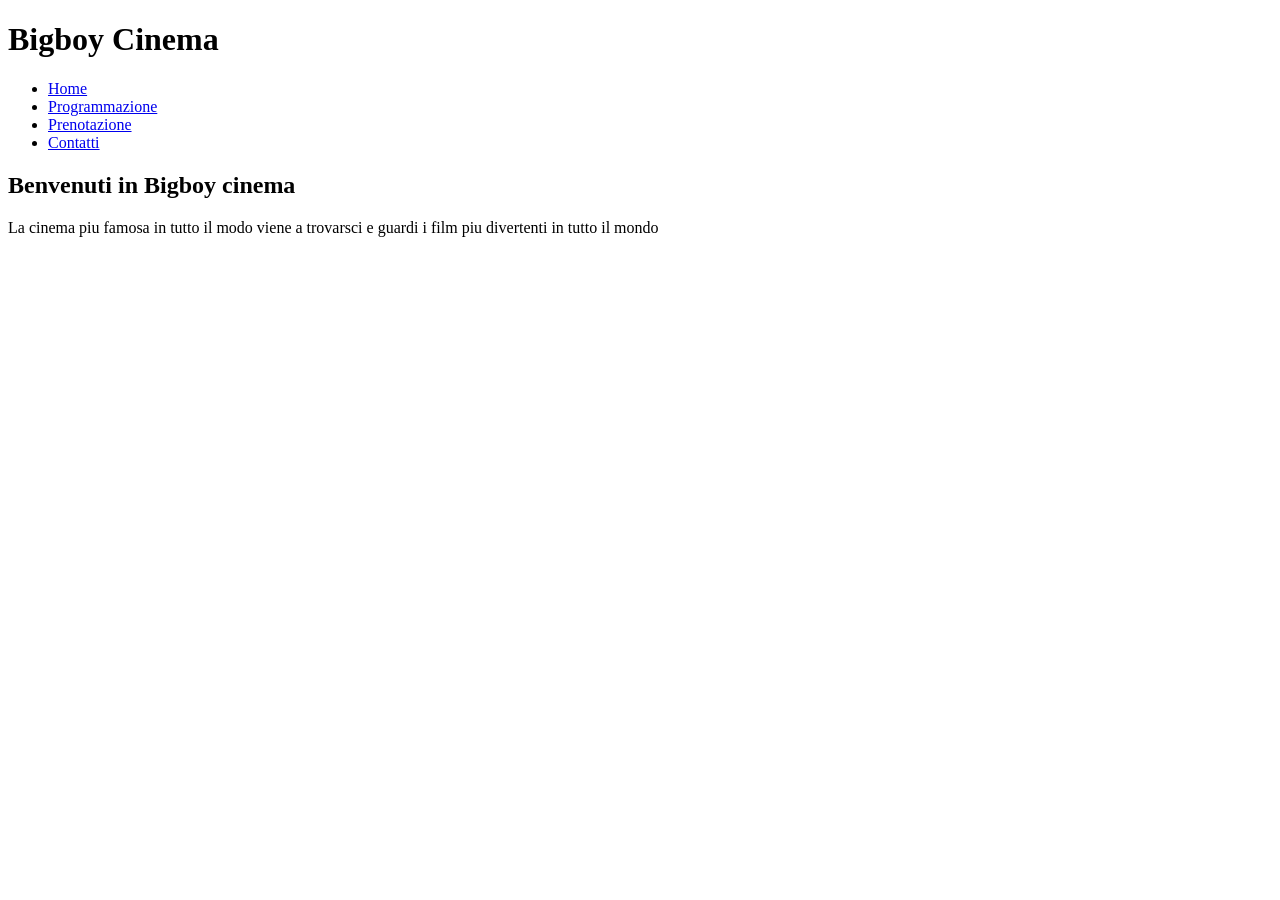
==== index.html @ 7ac313ca "Ceazione della struttura iniziale del file index.html" ====
<!DOCTYPE html>
<html lang="it">
<head>
    <meta charset="UTF-8">
    <meta name="viewport" content="width=device-width, initial-scale=1.0">
    <title>Cinema Bigboy - Home</title>
</head>
<body>
    <header>
        <h1>Bigboy Cinema</h1>
        <nav>
            <ul>
                <li><a href="index.html">Home</a></li>
                <li><a href="programmazione.html">Programmazione</a></li>
                <li><a href="prenota.html">Prenotazione</a></li>
                <li><a href="contatti.html">Contatti</a></li>

            </ul>
        </nav>
    </header>

    <main>
        <section>
            <h2>Benvenuti in Bigboy cinema</h2>
            <p>La cinema piu famosa in tutto il modo viene a trovarsci e guardi i film piu divertenti in tutto il mondo</p>

        </section>

        <section>
            
        </section>


    </main>
    
    <footer>

    </footer>
</body>
</html>
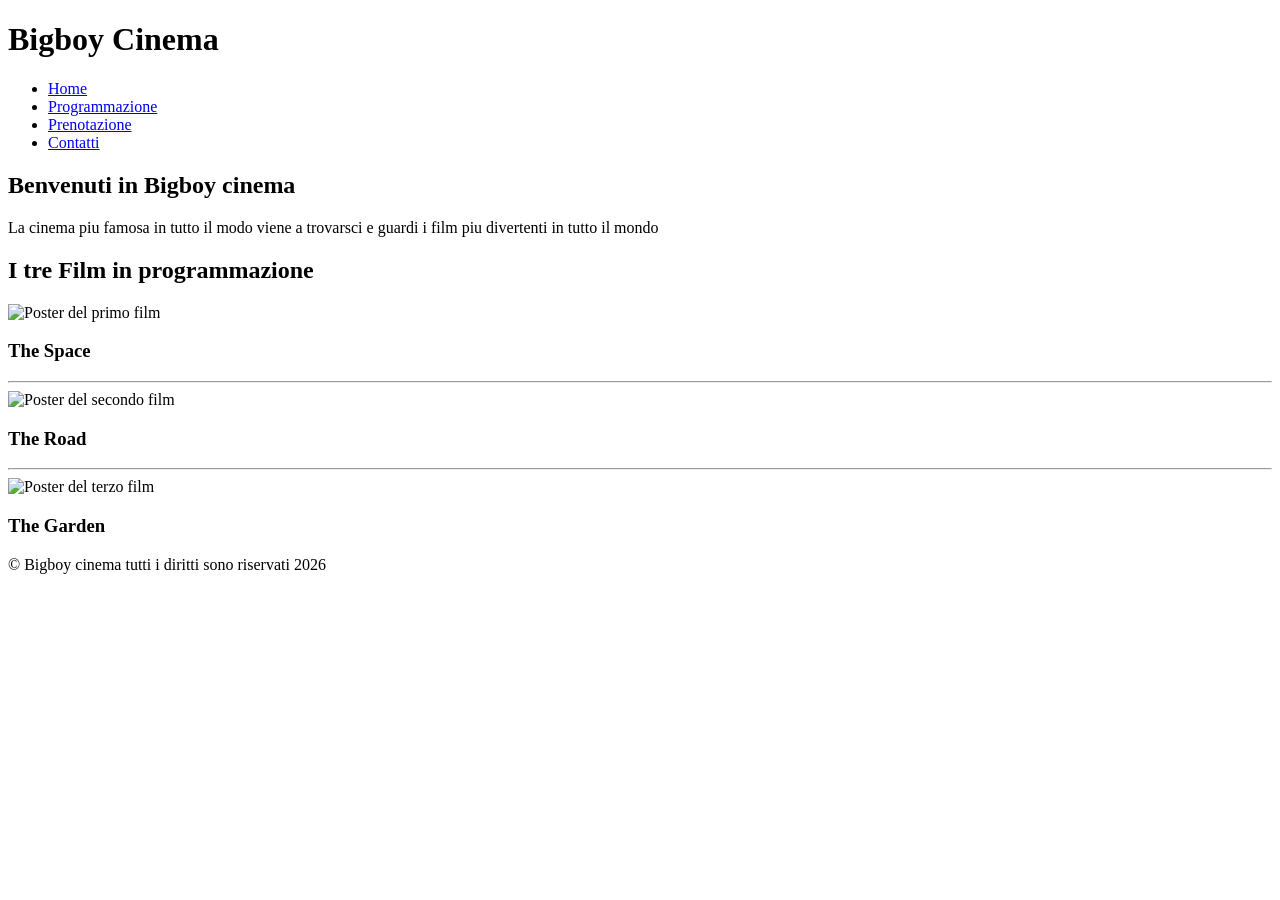
==== commit adf12bb3: "termine della struttura della pagina manca solo il css" ====
--- a/index.html
+++ b/index.html
@@ -23,17 +23,26 @@
         <section>
             <h2>Benvenuti in Bigboy cinema</h2>
             <p>La cinema piu famosa in tutto il modo viene a trovarsci e guardi i film piu divertenti in tutto il mondo</p>
-
         </section>
 
         <section>
-            
+            <h2>I tre Film in programmazione</h2>
+            <img src="img/Film_1.png" alt="Poster del primo film">
+            <h3>The Space</h3>
+            <hr>
+            <img src="img/Film_2.png" alt="Poster del secondo film">
+            <h3>The Road</h3>
+            <hr>
+            <img src="img/Film_3.png" alt="Poster del terzo film">
+            <h3>The Garden</h3>
         </section>
+
 
 
     </main>
     
     <footer>
+        <p>&copy; Bigboy cinema tutti i diritti sono riservati 2026</p>
 
     </footer>
 </body>
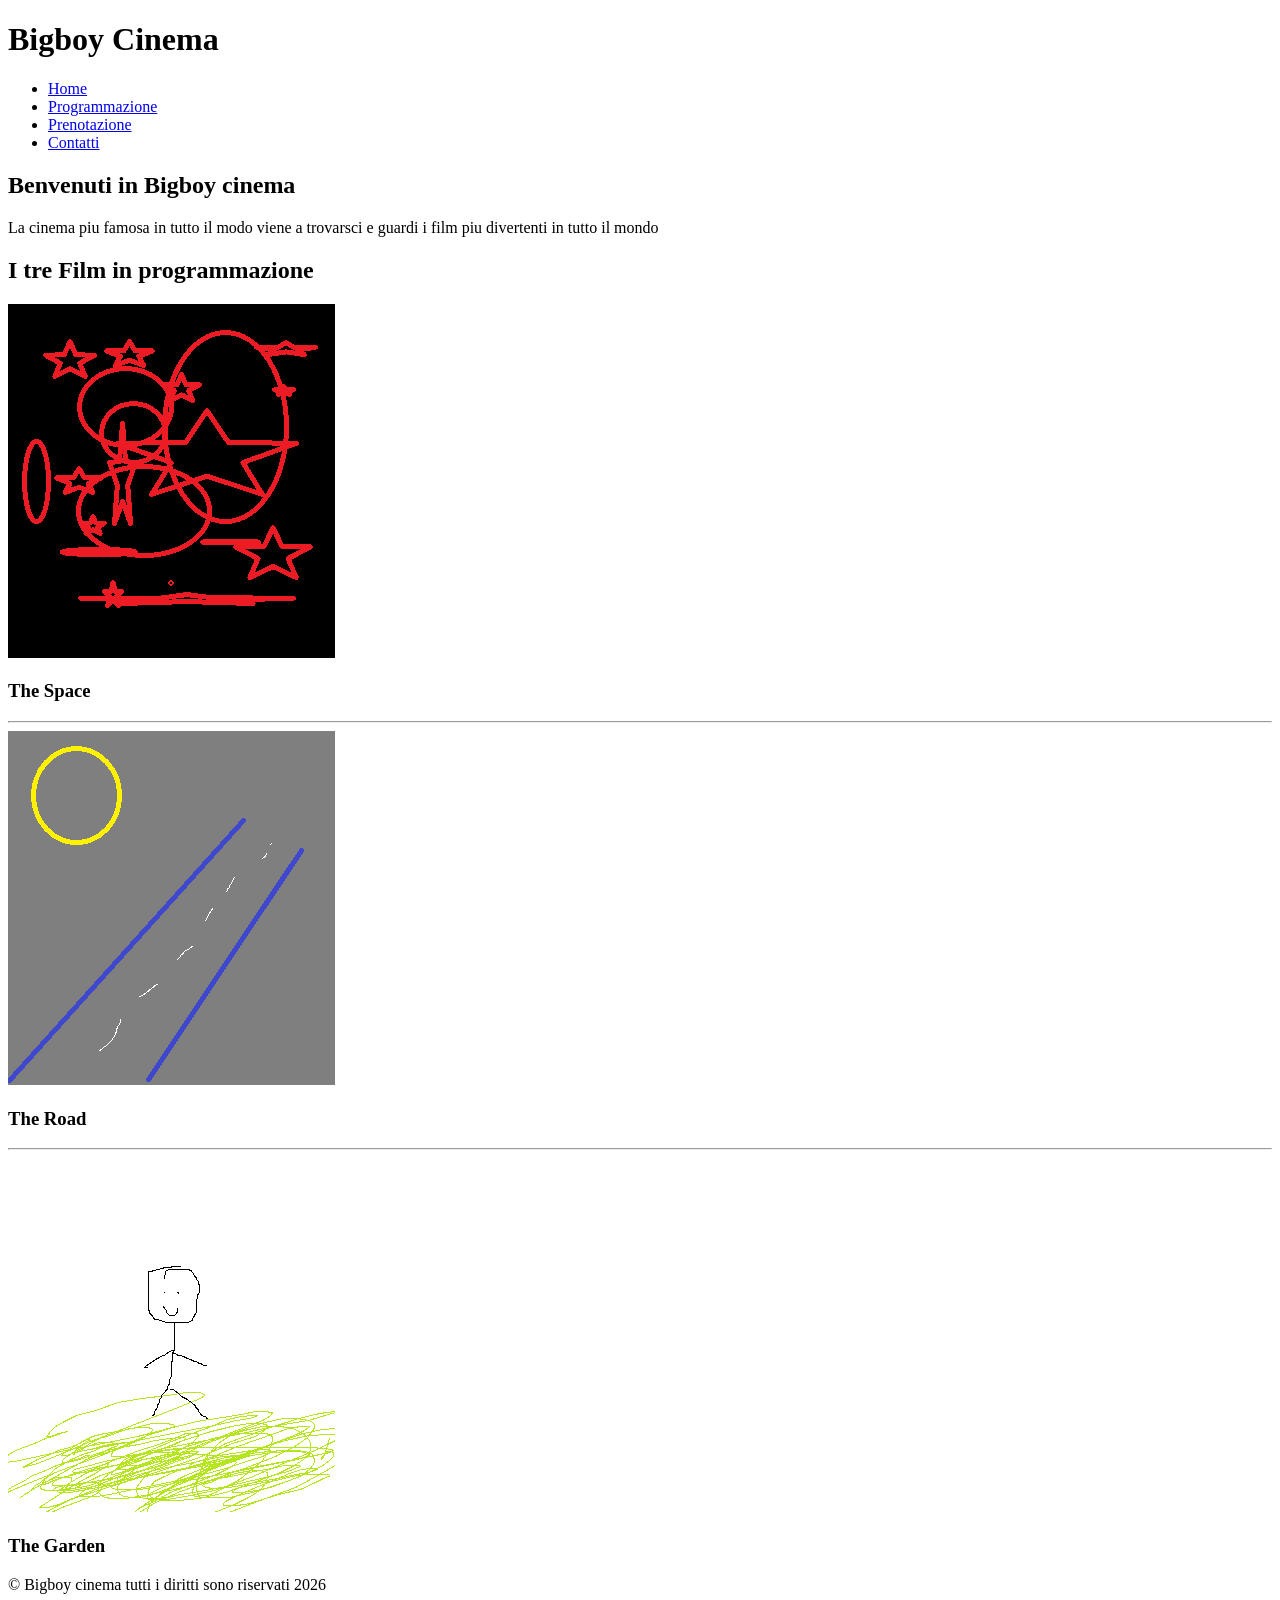
==== commit e967c28b: "Collegazione del file style.css con tutte le pag .html" ====
--- a/index.html
+++ b/index.html
@@ -4,6 +4,7 @@
     <meta charset="UTF-8">
     <meta name="viewport" content="width=device-width, initial-scale=1.0">
     <title>Cinema Bigboy - Home</title>
+    <link rel="stylesheet" href="css/style.css">
 </head>
 <body>
     <header>
